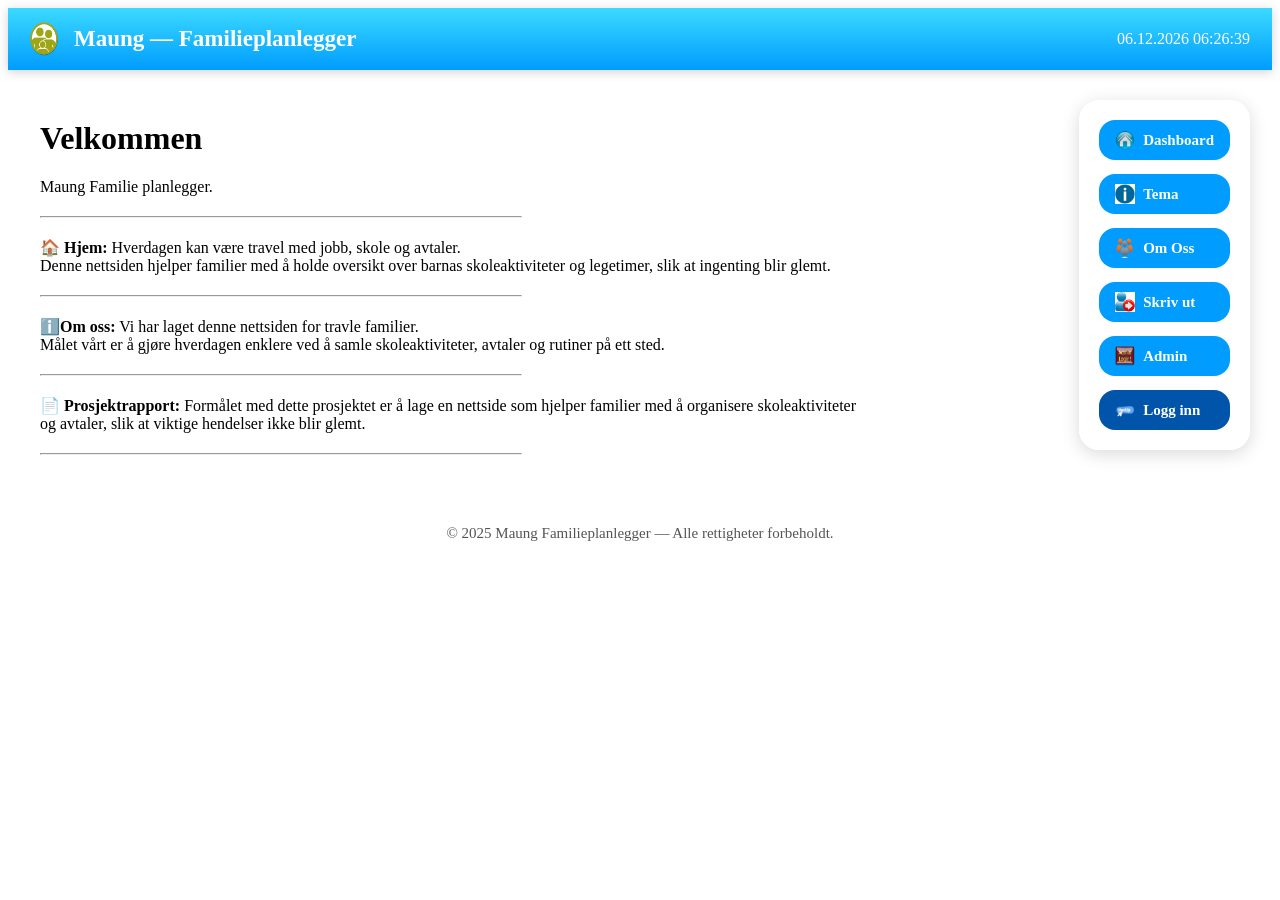
==== index.html @ 32ff44d1 "Add files via upload Velkommen til maung familie planlegger for frontend-utviklere – et læringsprosj" ====
<!DOCTYPE html>
<html lang="no">
<head>
    <meta charset="UTF-8">
    <meta name="viewport" content="width=device-width, initial-scale=1.0">
    <title>Maung – Familieplanlegger</title>
    <link rel="icon" type="image/png" href="../images/ficon.png">
    <link rel="stylesheet" href="../Css/index.css">
    <script src="../js/index.js" defer></script>
</head>

<body>

    <!-- ===================== HEADER ===================== -->
 <header class="topbar">
  <div class="home">
    <img src="../images/family.png" alt="Logo">
    <span>Maung — Familieplanlegger</span>
  </div>

  <div id="clock-box">
    <span id="datetime"></span>
  </div>
</header>


    <!-- ===================== FLOATING MENU ===================== -->
    <nav class="right-menu" id="sideMenu">
        <a href="index.html" class="btn">
            <img src="../images/home.png" alt="Dashboard"> Dashboard
        </a>

        <a href="pages/tema.html" class="btn">
            <img src="../images/info.jpg" alt="Tema"> Tema
        </a>

        <a href="pages/om.html" class="btn">
            <img src="../images/om.png" alt="about"> Om Oss
        </a>

        <a href="pages/print.html" class="btn">
            <img src="../images/out.jpg" alt="print"> Skriv ut
        </a>

        <a href="pages/admin.html" class="btn">
            <img src="../images/login.png" alt="admin"> Admin
        </a>

        <a href="pages/Auth.html" class="btn logout">
            <img src="../images/sign up.png" alt="login"> Logg inn
        </a>
    </nav>

    <!-- ===================== MAIN CONTENT AREA ===================== -->
    <main class="page">
        <h1>Velkommen</h1>
        <p>Maung Familie planlegger.</p>
        <hr>


        <p>
            🏠 <strong>Hjem:</strong>

Hverdagen kan være travel med jobb, skole og avtaler. <br>
Denne nettsiden hjelper familier med å holde oversikt over barnas skoleaktiviteter og legetimer, slik at ingenting blir glemt.
<hr class="short-hr">


ℹ️<strong>Om oss:</strong> 

Vi har laget denne nettsiden for travle familier. <br>
 Målet vårt er å gjøre hverdagen enklere ved å samle skoleaktiviteter, avtaler og rutiner på ett sted.
<hr class="short-hr">


📄 <strong>Prosjektrapport:</strong>

Formålet med dette prosjektet er å lage en nettside som hjelper familier med å organisere skoleaktiviteter <br>
 og avtaler, slik at viktige hendelser ikke blir glemt.
        </p>
        <hr class="short-hr">

    </main>

    <!-- ===================== FOOTER ===================== -->
    <footer class="footer">
        © 2025 Maung Familieplanlegger — Alle rettigheter forbeholdt.
    </footer>

</body>
</html>
---- Css/index.css ----
/* ===================== CSS VARIABLES ===================== */
:root {
    --primary: #009CFF;
    --primary-light: #3BDAFF;

    --bg: #E9EEF5;
    --text: #1E1E1E;

    --menu-bg: rgba(255, 255, 255, 0.65);
    --menu-shadow: 0 4px 18px rgba(0,0,0,0.15);
}

/* ===================== Body ===================== */
bbody {
    display: flex;
    flex-direction: column;
    min-height: 100vh;
}

main.page {
    flex: 1;       /* pushes footer down */
}

hr {
  width: 40%;          /* adjust: 20%–60% */
  margin: 20px 0;      /* space above/below */
}



/* ===================== TOPBAR ===================== */
.topbar {
    background: linear-gradient(to bottom, var(--primary-light), var(--primary));
    padding: 14px 22px;
    display: flex;
    justify-content: space-between;
    align-items: center;
    position: sticky;
    top: 0;
    z-index: 1000;
    color: white;
    box-shadow: 0 2px 10px rgba(0,0,0,0.18);
}

.topbar .home {
    display: flex;
    align-items: center;
    gap: 10px;
    font-size: 23px;
    font-weight: 700;
}

.topbar .home img {
    width: 34px;
    height: 34px;
}

/* Mobile menu icon */
.menu-toggle {
    display: none;
    font-size: 26px;
    background: none;
    border: none;
    color: white;
    cursor: pointer;
}

/* ===================== RIGHT FLOATING MENU ===================== */
.right-menu {
    position: fixed;
    right: 30px;
    top: 100px;
    display: flex;
    flex-direction: column;
    gap: 14px;
    padding: 20px;
    background: var(--menu-bg);
    backdrop-filter: blur(10px);
    border-radius: 20px;
    box-shadow: var(--menu-shadow);
    transition: 0.35s ease;
}

/* Buttons inside menu */
.right-menu .btn {
    display: flex;
    align-items: center;
    gap: 8px;
    background: var(--primary);
    color: white;
    padding: 10px 16px;
    border-radius: 16px;
    font-weight: 600;
    text-decoration: none;
    font-size: 15px;
    transition: 0.2s ease;
}

.right-menu .btn img {
    width: 20px;
    height: 20px;
}

.right-menu .btn:hover {
    background: #0078d4;
    transform: translateX(-3px);
}

.logout {
    background: #0054aa !important;
}

/* ===================== MAIN CONTENT ===================== */
.page {
    max-width: 1200px;
    margin: 50px auto;
    padding: 0 25px;
}

/* ===================== FOOTER ===================== */
/* Footer styling */
footer {
    text-align: center;
    padding: 20px;
    color: #555;
    font-size: 15px;
}

/* ===================== MOBILE RESPONSIVE ===================== */
@media (max-width: 820px) {
    .menu-toggle {
        display: block;
    }

    .right-menu {
        right: -300px; /* Hidden */
        top: 70px;
        width: 240px;
    }

    .right-menu.open {
        right: 10px; /* Slides in */
    }
}



.top-right {
  justify-self: end;
}

.top-right a {
  background: orange;
  color: white;
  padding: 8px 14px;
  margin-left: 10px;
  border-radius: 10px;
  text-decoration: none;
  font-weight: bold;
}
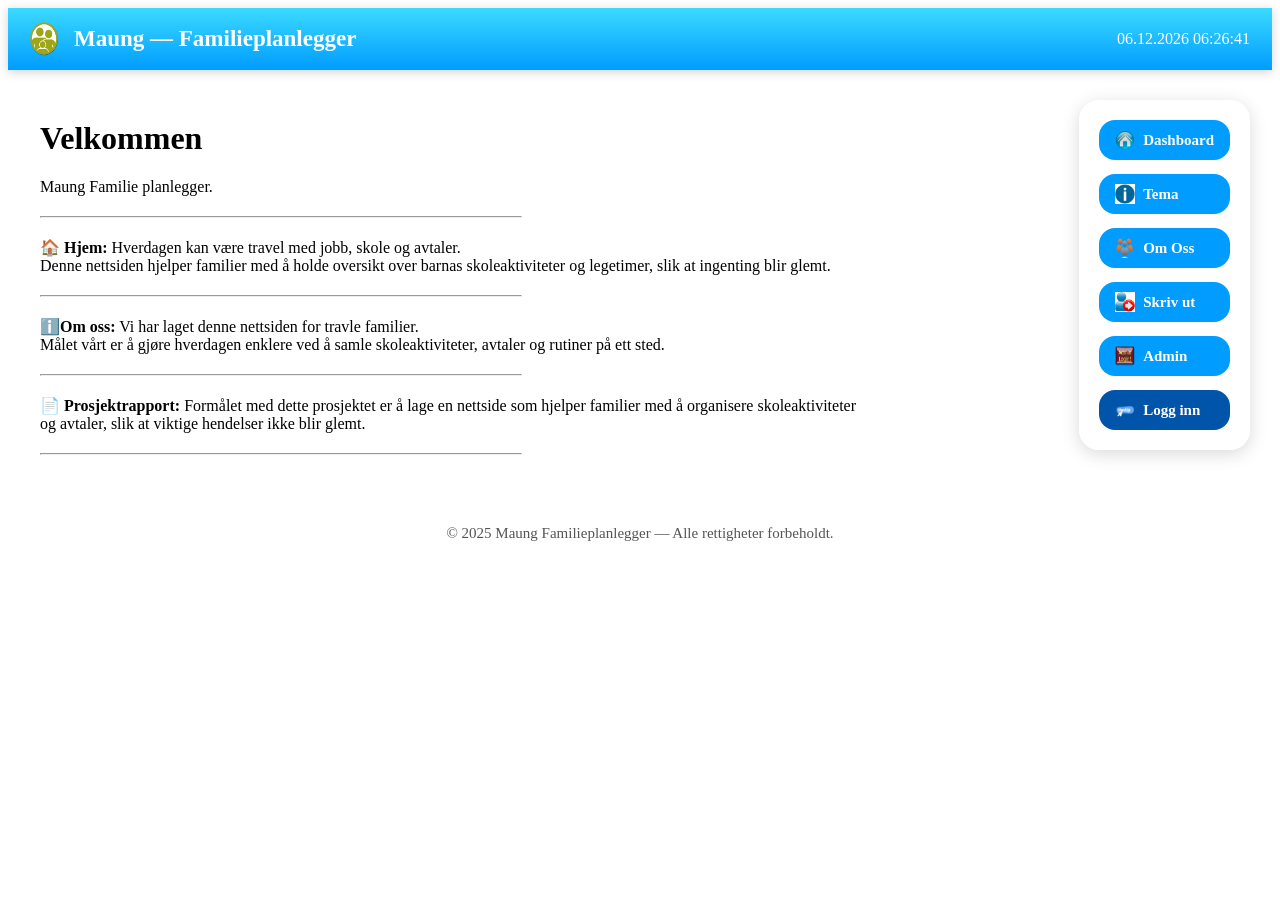
==== commit dad47016: "Update index.html" ====
--- a/index.html
+++ b/index.html
@@ -27,27 +27,27 @@
     <!-- ===================== FLOATING MENU ===================== -->
     <nav class="right-menu" id="sideMenu">
         <a href="index.html" class="btn">
-            <img src="../images/home.png" alt="Dashboard"> Dashboard
+            <img src="images/home.png" alt="Dashboard"> Dashboard
         </a>
 
         <a href="pages/tema.html" class="btn">
-            <img src="../images/info.jpg" alt="Tema"> Tema
+            <img src="images/info.jpg" alt="Tema"> Tema
         </a>
 
         <a href="pages/om.html" class="btn">
-            <img src="../images/om.png" alt="about"> Om Oss
+            <img src="images/om.png" alt="about"> Om Oss
         </a>
 
         <a href="pages/print.html" class="btn">
-            <img src="../images/out.jpg" alt="print"> Skriv ut
+            <img src="images/out.jpg" alt="print"> Skriv ut
         </a>
 
         <a href="pages/admin.html" class="btn">
-            <img src="../images/login.png" alt="admin"> Admin
+            <img src="images/login.png" alt="admin"> Admin
         </a>
 
         <a href="pages/Auth.html" class="btn logout">
-            <img src="../images/sign up.png" alt="login"> Logg inn
+            <img src="images/sign up.png" alt="login"> Logg inn
         </a>
     </nav>
 
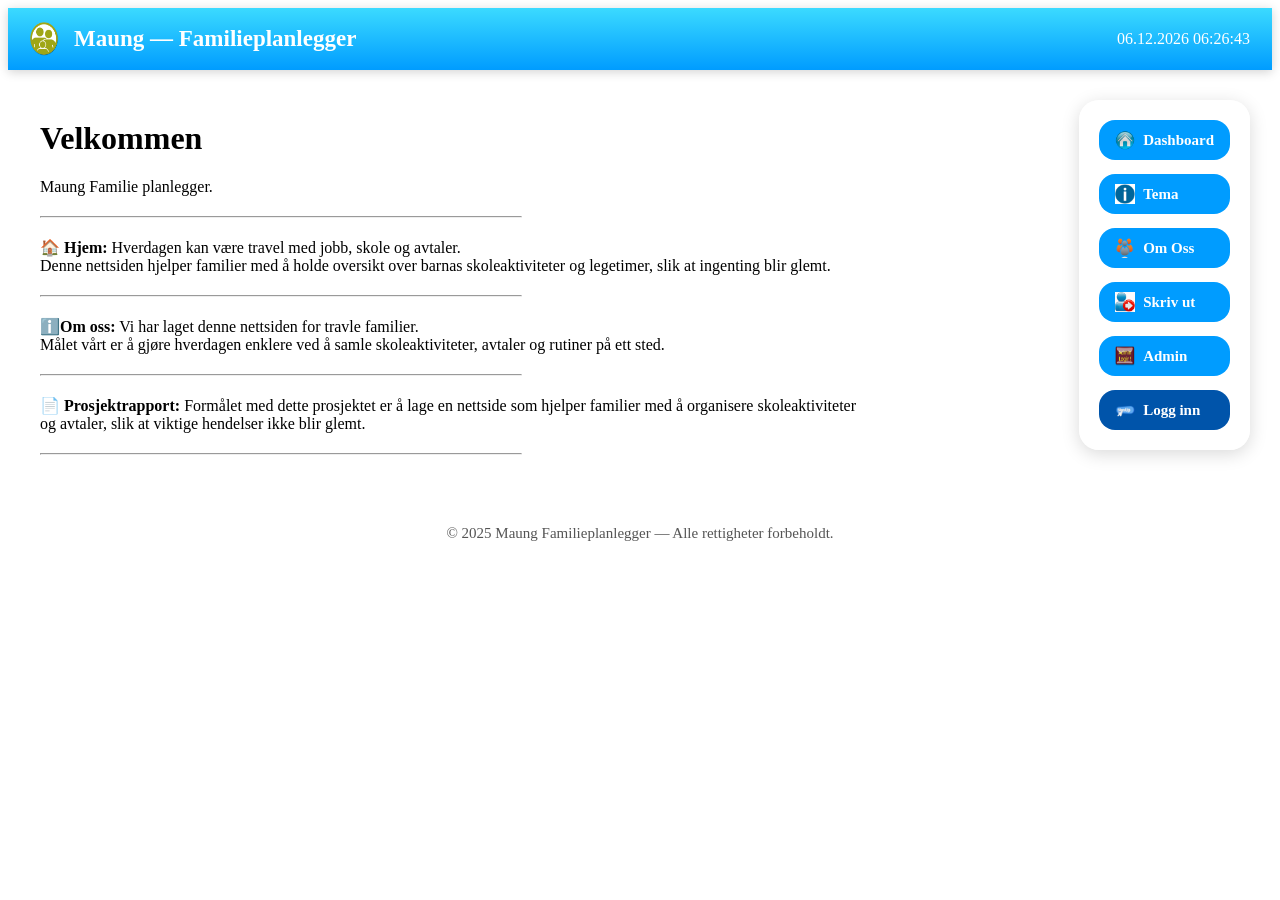
==== commit 75d0f6b9: "Update index.html" ====
--- a/index.html
+++ b/index.html
@@ -1,20 +1,24 @@
 <!DOCTYPE html>
 <html lang="no">
+
 <head>
     <meta charset="UTF-8">
     <meta name="viewport" content="width=device-width, initial-scale=1.0">
     <title>Maung – Familieplanlegger</title>
-    <link rel="icon" type="image/png" href="../images/ficon.png">
-    <link rel="stylesheet" href="../Css/index.css">
-    <script src="../js/index.js" defer></script>
+
+  
+    <link rel="icon" type="image/png" href="images/ficon.png">
+    <link rel="stylesheet" href="Css/index.css">
+    <script src="js/index.js" defer></script>
 </head>
+
 
 <body>
 
     <!-- ===================== HEADER ===================== -->
  <header class="topbar">
   <div class="home">
-    <img src="../images/family.png" alt="Logo">
+    <img src="images/family.png" alt="Logo">
     <span>Maung — Familieplanlegger</span>
   </div>
 
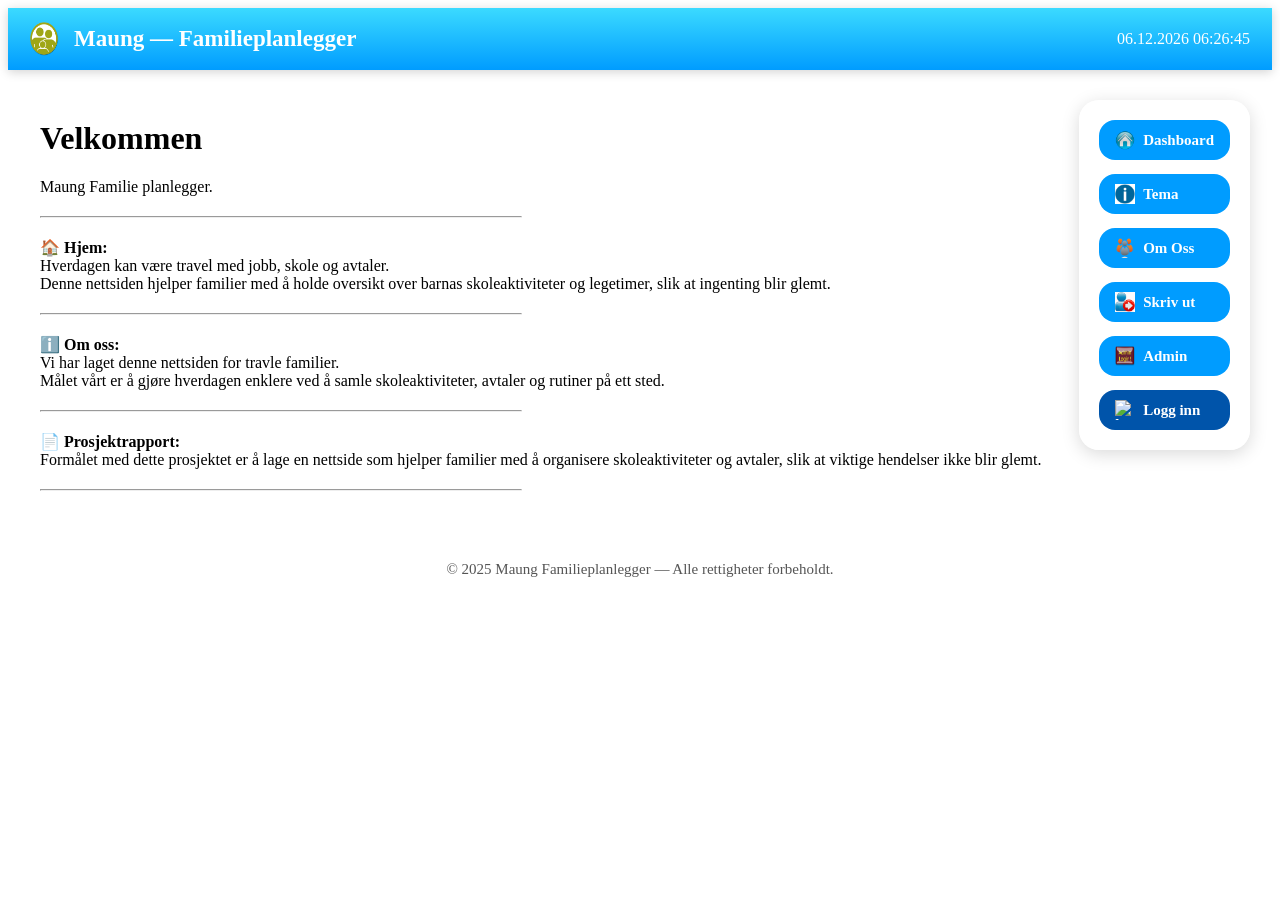
==== commit 1b1b9182: "Update index.html" ====
--- a/index.html
+++ b/index.html
@@ -1,95 +1,87 @@
 <!DOCTYPE html>
 <html lang="no">
+<head>
+  <meta charset="UTF-8" />
+  <meta name="viewport" content="width=device-width, initial-scale=1.0" />
+  <title>Maung – Familieplanlegger</title>
 
-<head>
-    <meta charset="UTF-8">
-    <meta name="viewport" content="width=device-width, initial-scale=1.0">
-    <title>Maung – Familieplanlegger</title>
-
-  
-    <link rel="icon" type="image/png" href="images/ficon.png">
-    <link rel="stylesheet" href="Css/index.css">
-    <script src="js/index.js" defer></script>
+  <!-- Correct, root-relative paths for files that sit next to index.html -->
+  <link rel="icon" type="image/png" href="images/ficon.png" />
+  <link rel="stylesheet" href="Css/index.css" />
+  <script src="js/index.js" defer></script>
 </head>
 
+<body>
+  <!-- ===================== HEADER ===================== -->
+  <header class="topbar">
+    <div class="home">
+      <img src="images/family.png" alt="Logo" />
+      <span>Maung — Familieplanlegger</span>
+    </div>
+    <div id="clock-box">
+      <span id="datetime"></span>
+    </div>
+  </header>
 
-<body>
+  <!-- ===================== FLOATING MENU ===================== -->
+  <nav class="right-menu" id="sideMenu">
+    <a href="index.html" class="btn">
+      <img src="images/home.png" alt="Dashboard" /> Dashboard
+    </a>
 
-    <!-- ===================== HEADER ===================== -->
- <header class="topbar">
-  <div class="home">
-    <img src="images/family.png" alt="Logo">
-    <span>Maung — Familieplanlegger</span>
-  </div>
+    <a href="pages/tema.html" class="btn">
+      <img src="images/info.jpg" alt="Tema" /> Tema
+    </a>
 
-  <div id="clock-box">
-    <span id="datetime"></span>
-  </div>
-</header>
+    <a href="pages/om.html" class="btn">
+      <img src="images/om.png" alt="about" /> Om Oss
+    </a>
 
+    <a href="pages/print.html" class="btn">
+      <img src="images/out.jpg" alt="print" /> Skriv ut
+    </a>
 
-    <!-- ===================== FLOATING MENU ===================== -->
-    <nav class="right-menu" id="sideMenu">
-        <a href="index.html" class="btn">
-            <img src="images/home.png" alt="Dashboard"> Dashboard
-        </a>
+    <a href="pages/admin.html" class="btn">
+      <img src="images/login.png" alt="admin" /> Admin
+    </a>
 
-        <a href="pages/tema.html" class="btn">
-            <img src="images/info.jpg" alt="Tema"> Tema
-        </a>
+    <a href="pages/Auth.html" class="btn logout">
+      <!-- renamed file with hyphen (recommended) -->
+      <img src="images/sign-up.png" alt="login" /> Logg inn
+    </a>
+  </nav>
 
-        <a href="pages/om.html" class="btn">
-            <img src="images/om.png" alt="about"> Om Oss
-        </a>
+  <!-- ===================== MAIN CONTENT AREA ===================== -->
+  <main class="page">
+    <h1>Velkommen</h1>
+    <p>Maung Familie planlegger.</p>
+    <hr />
 
-        <a href="pages/print.html" class="btn">
-            <img src="images/out.jpg" alt="print"> Skriv ut
-        </a>
+    <p>
+      🏠 <strong>Hjem:</strong><br />
+      Hverdagen kan være travel med jobb, skole og avtaler. <br />
+      Denne nettsiden hjelper familier med å holde oversikt over barnas skoleaktiviteter og legetimer, slik at ingenting blir glemt.
+    </p>
+    <hr class="short-hr" />
 
-        <a href="pages/admin.html" class="btn">
-            <img src="images/login.png" alt="admin"> Admin
-        </a>
+    <p>
+      ℹ️ <strong>Om oss:</strong><br />
+      Vi har laget denne nettsiden for travle familier. <br />
+      Målet vårt er å gjøre hverdagen enklere ved å samle skoleaktiviteter, avtaler og rutiner på ett sted.
+    </p>
+    <hr class="short-hr" />
 
-        <a href="pages/Auth.html" class="btn logout">
-            <img src="images/sign up.png" alt="login"> Logg inn
-        </a>
-    </nav>
+    <p>
+      📄 <strong>Prosjektrapport:</strong><br />
+      Formålet med dette prosjektet er å lage en nettside som hjelper familier med å organisere skoleaktiviteter
+      og avtaler, slik at viktige hendelser ikke blir glemt.
+    </p>
+    <hr class="short-hr" />
+  </main>
 
-    <!-- ===================== MAIN CONTENT AREA ===================== -->
-    <main class="page">
-        <h1>Velkommen</h1>
-        <p>Maung Familie planlegger.</p>
-        <hr>
-
-
-        <p>
-            🏠 <strong>Hjem:</strong>
-
-Hverdagen kan være travel med jobb, skole og avtaler. <br>
-Denne nettsiden hjelper familier med å holde oversikt over barnas skoleaktiviteter og legetimer, slik at ingenting blir glemt.
-<hr class="short-hr">
-
-
-ℹ️<strong>Om oss:</strong> 
-
-Vi har laget denne nettsiden for travle familier. <br>
- Målet vårt er å gjøre hverdagen enklere ved å samle skoleaktiviteter, avtaler og rutiner på ett sted.
-<hr class="short-hr">
-
-
-📄 <strong>Prosjektrapport:</strong>
-
-Formålet med dette prosjektet er å lage en nettside som hjelper familier med å organisere skoleaktiviteter <br>
- og avtaler, slik at viktige hendelser ikke blir glemt.
-        </p>
-        <hr class="short-hr">
-
-    </main>
-
-    <!-- ===================== FOOTER ===================== -->
-    <footer class="footer">
-        © 2025 Maung Familieplanlegger — Alle rettigheter forbeholdt.
-    </footer>
-
+  <!-- ===================== FOOTER ===================== -->
+  <footer class="footer">
+    © 2025 Maung Familieplanlegger — Alle rettigheter forbeholdt.
+  </footer>
 </body>
 </html>
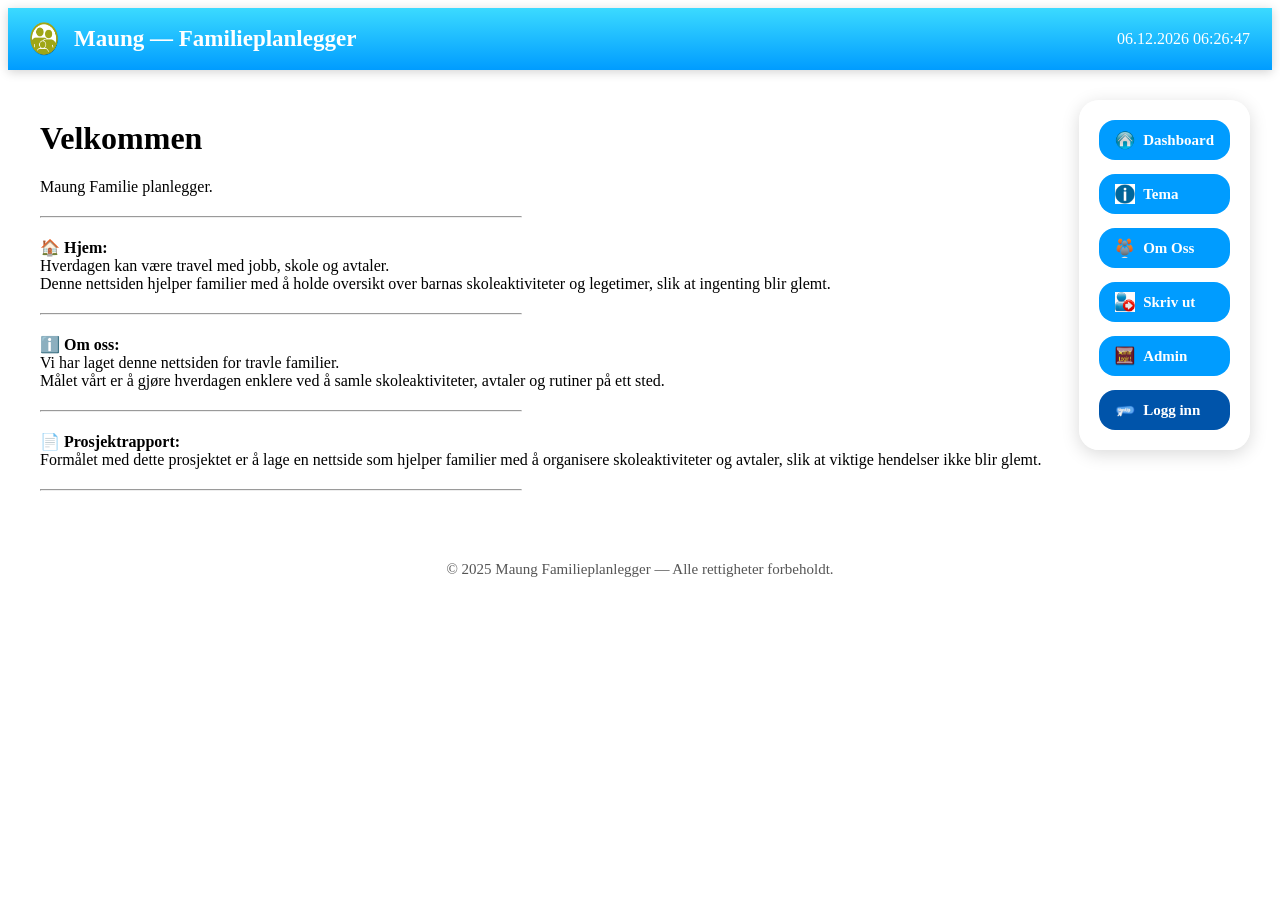
==== commit 5f8aef53: "Update index.html" ====
--- a/index.html
+++ b/index.html
@@ -45,9 +45,8 @@
       <img src="images/login.png" alt="admin" /> Admin
     </a>
 
-    <a href="pages/Auth.html" class="btn logout">
-      <!-- renamed file with hyphen (recommended) -->
-      <img src="images/sign-up.png" alt="login" /> Logg inn
+    <a href="pages/auth.html" class="btn logout">
+      <img src="images/sign up.png" alt="login" /> Logg inn
     </a>
   </nav>
 
